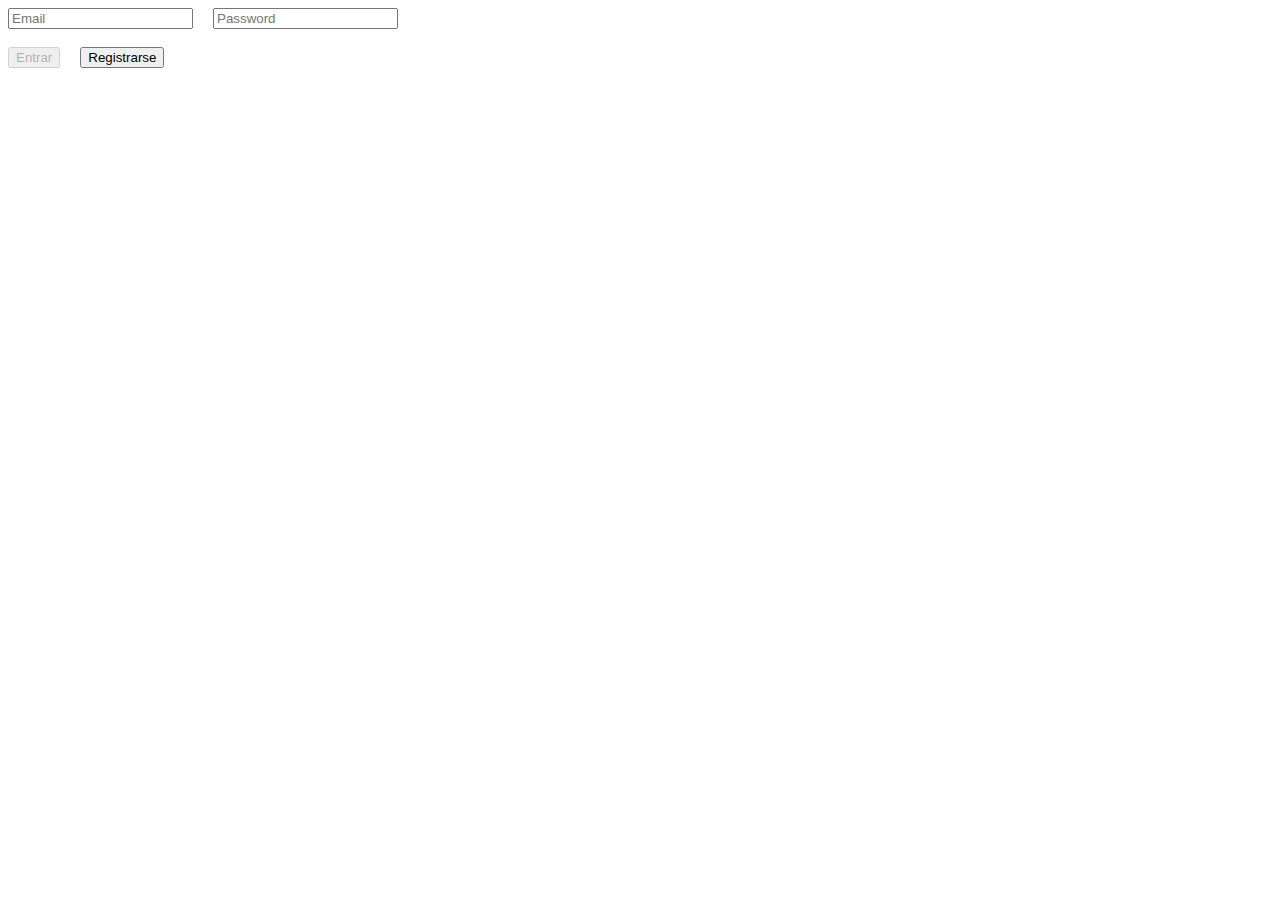
==== index.html @ 8e1b2228 "test" ====
<!DOCTYPE html>
<html lang="en">

<head>
  <meta charset="UTF-8">
  <meta name="viewport" content="width=device-width, initial-scale=1.0">
  <meta http-equiv="X-UA-Compatible" content="ie=edge">
  <title>Práctica a dúo</title>
</head>

<body>



  <!-- The core Firebase JS SDK is always required and must be listed first -->
  <script src="/__/firebase/6.2.0/firebase-app.js"></script>
  <script src="/__/firebase/6.2.0/firebase-auth.js"></script>
  <script src="/__/firebase/init.js"></script>
  <script src="functions.js"></script>

  <script type="text/javascript">
    /**
     * Handles the sign in button press.
     */
    
  </script>

  <div>
    

    <input  type="text" id="email" name="email" placeholder="Email" />
    &nbsp;&nbsp;&nbsp;
    <input  type="password" id="password" name="password" placeholder="Password" />
    <br /><br />
    <button disabled  id="quickstart-sign-in"
      name="signin">Entrar</button>
    &nbsp;&nbsp;&nbsp;
    <button  id="quickstart-sign-up"
      name="signup">Registrarse</button>


    <!-- Container where we'll display the user details -->
    <div id="quickstart-user-details-container">



    </div>
  </div>



</body>

</html>
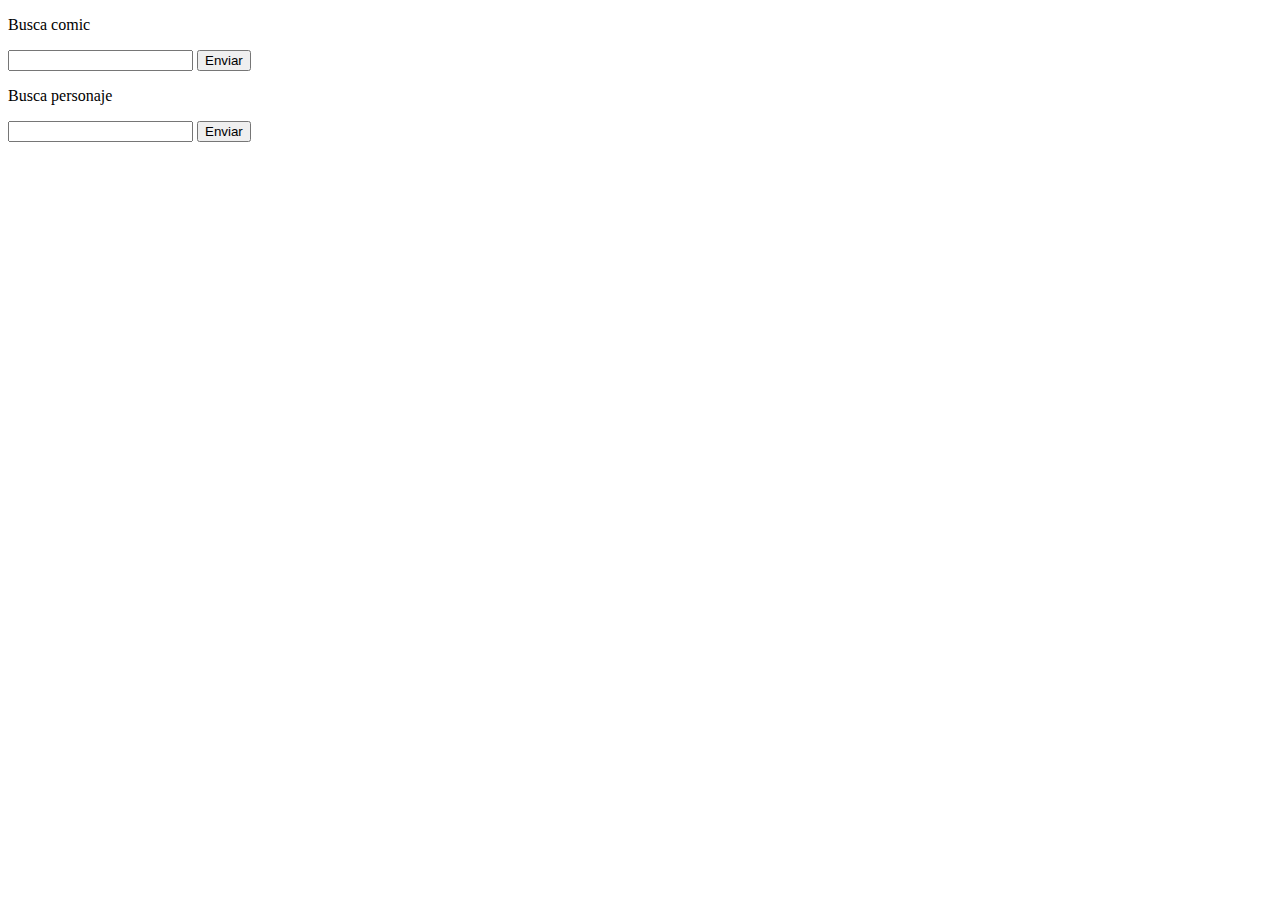
==== commit f42446b6: "nueva version" ====
--- a/index.html
+++ b/index.html
@@ -1,54 +1,34 @@
 <!DOCTYPE html>
-<html lang="en">
+<html class="no-js">
 
 <head>
-  <meta charset="UTF-8">
-  <meta name="viewport" content="width=device-width, initial-scale=1.0">
-  <meta http-equiv="X-UA-Compatible" content="ie=edge">
-  <title>Práctica a dúo</title>
+  <meta charset="utf-8" />
+  <meta http-equiv="X-UA-Compatible" content="IE=edge" />
+  <title></title>
+  <meta name="description" content="" />
+  <meta name="viewport" content="width=device-width, initial-scale=1" />
+  <link type="text/css" rel="stylesheet" href="./css/simplePagination.css" />
+
+
 </head>
 
 <body>
+  <p>Busca comic</p>
+  <input type="text" name="" id="comics">
+  <button id='botonComic'>Enviar</button>
+  <p>Busca personaje</p>
+  <input type="text" name="" id="characters">
+  <button id='botonPersonaje'>Enviar</button>
+  <div id='loading'>
+    <img src="./img/spinner.gif" alt="">
+  </div>
+  <div id="resultados">
 
-
-
-  <!-- The core Firebase JS SDK is always required and must be listed first -->
-  <script src="/__/firebase/6.2.0/firebase-app.js"></script>
-  <script src="/__/firebase/6.2.0/firebase-auth.js"></script>
-  <script src="/__/firebase/init.js"></script>
-  <script src="functions.js"></script>
-
-  <script type="text/javascript">
-    /**
-     * Handles the sign in button press.
-     */
-    
-  </script>
-
-  <div>
-    
-
-    <input  type="text" id="email" name="email" placeholder="Email" />
-    &nbsp;&nbsp;&nbsp;
-    <input  type="password" id="password" name="password" placeholder="Password" />
-    <br /><br />
-    <button disabled  id="quickstart-sign-in"
-      name="signin">Entrar</button>
-    &nbsp;&nbsp;&nbsp;
-    <button  id="quickstart-sign-up"
-      name="signup">Registrarse</button>
-
-
-    <!-- Container where we'll display the user details -->
-    <div id="quickstart-user-details-container">
-
-
-
-    </div>
   </div>
-
-
-
+  <div id="pagination"></div>
+  <script src="./js/jquery-1.10.2.min.js"></script>
+  <script src="./js/jquery.simplePagination.js"></script>
+  <script src="./js/functions.js"></script>
 </body>
 
 </html>--- a/css/simplePagination.css
+++ b/css/simplePagination.css
@@ -0,0 +1,203 @@
+/**
+* CSS themes for simplePagination.js
+* Author: Flavius Matis - http://flaviusmatis.github.com/
+* URL: https://github.com/flaviusmatis/simplePagination.js
+*/
+
+ul.simple-pagination {
+	list-style: none;
+}
+
+.simple-pagination {
+	display: block;
+	overflow: hidden;
+	padding: 0 5px 5px 0;
+	margin: 0;
+}
+
+.simple-pagination ul {
+	list-style: none;
+	padding: 0;
+	margin: 0;
+}
+
+.simple-pagination li {
+	list-style: none;
+	padding: 0;
+	margin: 0;
+	float: left;
+}
+span.ellipse.clickable {
+	cursor: pointer;
+}
+
+.ellipse input {
+	width: 3em;
+}
+
+/*------------------------------------*\
+	Compact Theme Styles
+\*------------------------------------*/
+.compact-theme span {
+	cursor:pointer;
+}
+
+.compact-theme a, .compact-theme span {
+	float: left;
+	color: #333;
+	font-size:14px;
+	line-height:24px;
+	font-weight: normal;
+	text-align: center;
+	border: 1px solid #AAA;
+	border-left: none;
+	min-width: 14px;
+	padding: 0 7px;
+	box-shadow: 2px 2px 2px rgba(0,0,0,0.2);
+	background: #efefef; /* Old browsers */
+	background: -moz-linear-gradient(top, #ffffff 0%, #efefef 100%); /* FF3.6+ */
+	background: -webkit-gradient(linear, left top, left bottom, color-stop(0%,#ffffff), color-stop(100%,#efefef)); /* Chrome,Safari4+ */
+	background: -webkit-linear-gradient(top, #ffffff 0%,#efefef 100%); /* Chrome10+,Safari5.1+ */
+	background: -o-linear-gradient(top, #ffffff 0%,#efefef 100%); /* Opera11.10+ */
+	background: -ms-linear-gradient(top, #ffffff 0%,#efefef 100%); /* IE10+ */
+	background: linear-gradient(top, #ffffff 0%,#efefef 100%); /* W3C */
+}
+
+.compact-theme a:hover, .compact-theme li:not(.disabled):not(.active) span:hover {
+	text-decoration: none;
+	background: #efefef; /* Old browsers */
+	background: -moz-linear-gradient(top, #efefef 0%, #bbbbbb 100%); /* FF3.6+ */
+	background: -webkit-gradient(linear, left top, left bottom, color-stop(0%,#efefef), color-stop(100%,#bbbbbb)); /* Chrome,Safari4+ */
+	background: -webkit-linear-gradient(top, #efefef 0%,#bbbbbb 100%); /* Chrome10+,Safari5.1+ */
+	background: -o-linear-gradient(top, #efefef 0%,#bbbbbb 100%); /* Opera11.10+ */
+	background: -ms-linear-gradient(top, #efefef 0%,#bbbbbb 100%); /* IE10+ */
+	background: linear-gradient(top, #efefef 0%,#bbbbbb 100%); /* W3C */
+}
+
+.compact-theme li:first-child a, .compact-theme li:first-child span {
+	border-left: 1px solid #AAA;
+	border-radius: 3px 0 0 3px;
+}
+
+.compact-theme li:last-child a, .compact-theme li:last-child span {
+	border-radius: 0 3px 3px 0;
+}
+
+.compact-theme .current {
+	background: #bbbbbb; /* Old browsers */
+	background: -moz-linear-gradient(top, #bbbbbb 0%, #efefef 100%); /* FF3.6+ */
+	background: -webkit-gradient(linear, left top, left bottom, color-stop(0%,#bbbbbb), color-stop(100%,#efefef)); /* Chrome,Safari4+ */
+	background: -webkit-linear-gradient(top, #bbbbbb 0%,#efefef 100%); /* Chrome10+,Safari5.1+ */
+	background: -o-linear-gradient(top, #bbbbbb 0%,#efefef 100%); /* Opera11.10+ */
+	background: -ms-linear-gradient(top, #bbbbbb 0%,#efefef 100%); /* IE10+ */
+	background: linear-gradient(top, #bbbbbb 0%,#efefef 100%); /* W3C */
+	cursor: default;
+}
+
+.compact-theme .ellipse {
+	background: #EAEAEA;
+	padding: 0 10px;
+	cursor: default;
+}
+
+/*------------------------------------*\
+	Light Theme Styles
+\*------------------------------------*/
+.light-theme span {
+	cursor:pointer;
+}
+
+.light-theme a, .light-theme span {
+	float: left;
+	color: #666;
+	font-size:14px;
+	line-height:24px;
+	font-weight: normal;
+	text-align: center;
+	border: 1px solid #BBB;
+	min-width: 14px;
+	padding: 0 7px;
+	margin: 0 5px 0 0;
+	border-radius: 3px;
+	box-shadow: 0 1px 2px rgba(0,0,0,0.2);
+	background: #efefef; /* Old browsers */
+	background: -moz-linear-gradient(top, #ffffff 0%, #efefef 100%); /* FF3.6+ */
+	background: -webkit-gradient(linear, left top, left bottom, color-stop(0%,#ffffff), color-stop(100%,#efefef)); /* Chrome,Safari4+ */
+	background: -webkit-linear-gradient(top, #ffffff 0%,#efefef 100%); /* Chrome10+,Safari5.1+ */
+	background: -o-linear-gradient(top, #ffffff 0%,#efefef 100%); /* Opera11.10+ */
+	background: -ms-linear-gradient(top, #ffffff 0%,#efefef 100%); /* IE10+ */
+	background: linear-gradient(top, #ffffff 0%,#efefef 100%); /* W3C */
+}
+
+.light-theme a:hover, .light-theme li:not(.disabled):not(.active) span:hover {
+	text-decoration: none;
+	background: #FCFCFC;
+}
+
+.light-theme .current {
+	background: #666;
+	color: #FFF;
+	border-color: #444;
+	box-shadow: 0 1px 0 rgba(255,255,255,1), 0 0 2px rgba(0, 0, 0, 0.3) inset;
+	cursor: default;
+}
+
+.light-theme .ellipse {
+	background: none;
+	border: none;
+	border-radius: 0;
+	box-shadow: none;
+	font-weight: bold;
+	cursor: default;
+}
+
+/*------------------------------------*\
+	Dark Theme Styles
+\*------------------------------------*/
+.dark-theme span {
+	cursor:pointer;
+}
+
+.dark-theme a, .dark-theme span {
+	float: left;
+	color: #CCC;
+	font-size:14px;
+	line-height:24px;
+	font-weight: normal;
+	text-align: center;
+	border: 1px solid #222;
+	min-width: 14px;
+	padding: 0 7px;
+	margin: 0 5px 0 0;
+	border-radius: 3px;
+	box-shadow: 0 1px 2px rgba(0,0,0,0.2);
+	background: #555; /* Old browsers */
+	background: -moz-linear-gradient(top, #555 0%, #333 100%); /* FF3.6+ */
+	background: -webkit-gradient(linear, left top, left bottom, color-stop(0%,#555), color-stop(100%,#333)); /* Chrome,Safari4+ */
+	background: -webkit-linear-gradient(top, #555 0%,#333 100%); /* Chrome10+,Safari5.1+ */
+	background: -o-linear-gradient(top, #555 0%,#333 100%); /* Opera11.10+ */
+	background: -ms-linear-gradient(top, #555 0%,#333 100%); /* IE10+ */
+	background: linear-gradient(top, #555 0%,#333 100%); /* W3C */
+}
+
+.dark-theme a:hover, .dark-theme li:not(.disabled):not(.active) span:hover {
+	text-decoration: none;
+	background: #444;
+}
+
+.dark-theme .current {
+	background: #222;
+	color: #FFF;
+	border-color: #000;
+	box-shadow: 0 1px 0 rgba(255,255,255,0.2), 0 0 1px 1px rgba(0, 0, 0, 0.1) inset;
+	cursor: default;
+}
+
+.dark-theme .ellipse {
+	background: none;
+	border: none;
+	border-radius: 0;
+	box-shadow: none;
+	font-weight: bold;
+	cursor: default;
+}
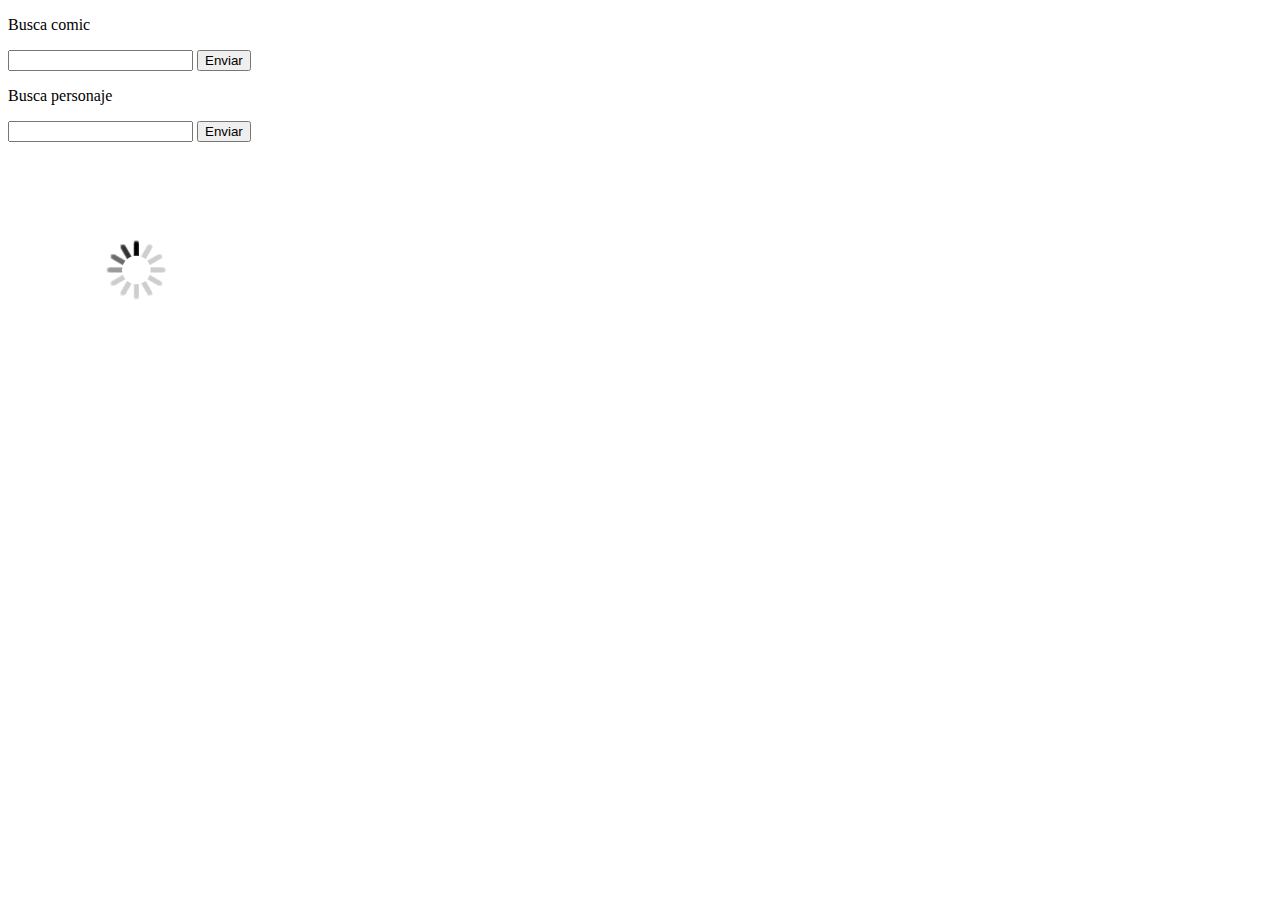
==== commit 40bd2279: "actualizado jquery" ====
--- a/index.html
+++ b/index.html
@@ -26,7 +26,10 @@
 
   </div>
   <div id="pagination"></div>
-  <script src="./js/jquery-1.10.2.min.js"></script>
+  <script
+			  src="https://code.jquery.com/jquery-3.4.1.js"
+			  integrity="sha256-WpOohJOqMqqyKL9FccASB9O0KwACQJpFTUBLTYOVvVU="
+			  crossorigin="anonymous"></script>
   <script src="./js/jquery.simplePagination.js"></script>
   <script src="./js/functions.js"></script>
 </body>
